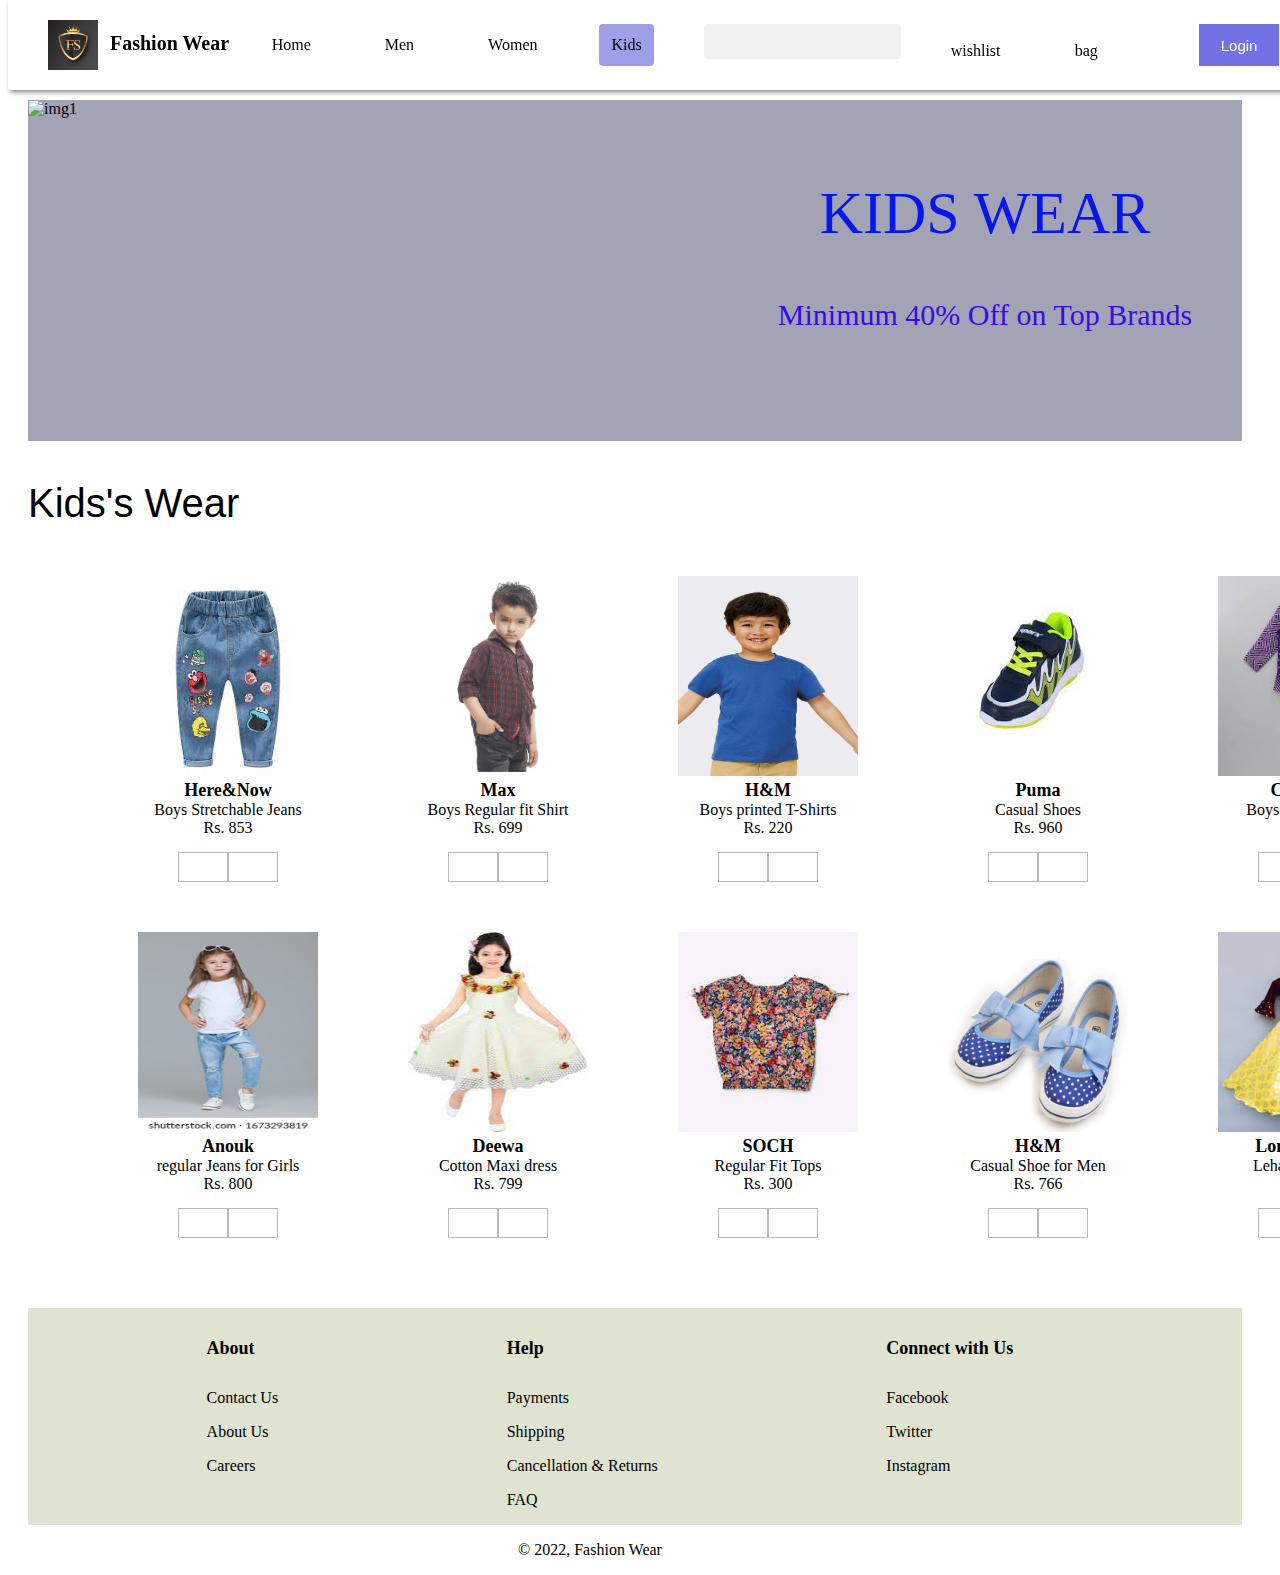
==== Pages/HomeKids/kid.html @ 2205171b "first commit" ====
<!DOCTYPE html>
<html>
<head>
<meta name="viewport" content="width=device-width, initial-scale=1">
<link rel="stylesheet" href="kid.css"> 
<link rel="stylesheet" href="https://cdnjs.cloudflare.com/ajax/libs/font-awesome/6.0.0-beta3/css/all.min.css" integrity="sha512-Fo3rlrZj/k7ujTnHg4CGR2D7kSs0v4LLanw2qksYuRlEzO+tcaEPQogQ0KaoGN26/zrn20ImR1DfuLWnOo7aBA==" crossorigin="anonymous" referrerpolicy="no-referrer" />
<title>Fashion Wear</title>
</head>
<body>
<div class="container">

    <!-- Header -->
    <div class="header">
        <img src="../logo.jpg" alt="logo" class="company-logo">
        <a href="#default" class="logo">Fashion Wear</a>
        <div class="header-right">
            <a href="file:///C:/Users/kannala%20revanth/Desktop/Assig/index.html" class="home">Home</a>
            <a href="#men">Men</a>
            <a href="../HomeWomen/women.html">Women</a>
            <a href="#kids" class="men">Kids</a>
            <div class="input-icons">
                <i class="fas fa-search icon"></i>
                <input type="text" class="input-field" >
            </div>
            <div class="wishlist">
                <a href="#wishlist"><i class="far fa-heart"></i></a>
                <p>wishlist</p>
            </div>
            <div class="bag">
                <a href="#bag"><i class="fas fa-shopping-bag"></i></a>
                <p>bag</p>
            </div>
            <button class="button">Login</button>
        </div>
    </div>
    <!-- Main body -->
    <div class="Main-body">
        <div class="img1">
            <img src="./images/1.jpg" alt="img1">
            <div class="m"><p class="m1">KIDS WEAR</p>
            <p class="m2">Minimum 40% Off on Top Brands</p></div>
        </div>

    <!-- Kids Wear -->
    <p class="menswear">Kids's Wear</p>
        <div class="mens-container">
            <div class="mens1">
                <div>
                    <a href="#jeans"><img src="./Images/Kids/Jeans/jeans1.jpg" alt="jeans"></a>
                    <h3>Here&Now</h3>
                    <p>Boys Stretchable Jeans</p>
                    <p>Rs. 853</p>
                    <div class="Buttons" style="display:flex; margin: auto;">
                        <button><i class="far fa-heart"></i></button>
                        <button><i class="fas fa-shopping-bag"></i></button>
                    </div>
                </div>
                <div>
                    <a href="#shirt"><img src="./Images/Kids/Shirts/shirt1.jpg" alt="shirt"></a>
                    <h3>Max</h3>
                    <p>Boys Regular fit Shirt</p>
                    <p>Rs. 699</p>
                    <div class="Buttons" style="display:flex; margin: auto;">
                        <button><i class="far fa-heart"></i></button>
                        <button><i class="fas fa-shopping-bag"></i></button>
                    </div>
                </div>
                <div>
                    <a href="#tshirt"><img src="./Images/Kids/TShirts/tshirt1.jpg" alt="tshirt"></a>
                    <h3>H&M</h3>
                    <p>Boys printed T-Shirts</p>
                    <p>Rs. 220</p>
                    <div class="Buttons" style="display:flex; margin: auto;">
                        <button><i class="far fa-heart"></i></button>
                        <button><i class="fas fa-shopping-bag"></i></button>
                    </div>
                </div>
                <div>
                    <a href="#handbag"><img src="./Images/Kids/Shoes/shoe2.jpg" alt="handbags"></a>
                    <h3>Puma</h3>
                    <p>Casual Shoes</p>
                    <p>Rs. 960</p>
                    <div class="Buttons" style="display:flex; margin: auto;">
                        <button><i class="far fa-heart"></i></button>
                        <button><i class="fas fa-shopping-bag"></i></button>
                    </div>
                </div>
                <div>
                    <a href="#ethnic"><img src="./Images/Kids/ethnic/ethnic1.jpg" alt="ethnic"></a>
                    <h3>Campana</h3>
                    <p>Boys Printed Kurta</p>
                    <p>Rs. 1361</p>
                    <div class="Buttons" style="display:flex; margin: auto;">
                        <button><i class="far fa-heart"></i></button>
                        <button><i class="fas fa-shopping-bag"></i></button>
                    </div>
                </div>
            </div>
            <div class="mens2">
                <div>
                    <a href="#jeans"><img src="./Images/Kids/Jeans/jeans2.jpg" alt="kurtas"></a>
                    <h3>Anouk</h3>
                    <p>regular Jeans for Girls</p>
                    <p>Rs. 800</p>
                    <div class="Buttons" style="display:flex; margin: auto;">
                        <button><i class="far fa-heart"></i></button>
                        <button><i class="fas fa-shopping-bag"></i></button>
                    </div>
                </div>
                <div>
                    <a href="#dress"><img src="./Images/Kids/Shirts/dress.jpg" alt="dress"></a>
                    <h3>Deewa</h3>
                    <p>Cotton Maxi dress</p>
                    <p>Rs. 799</p>
                    <div class="Buttons" style="display:flex; margin: auto;">
                        <button><i class="far fa-heart"></i></button>
                        <button><i class="fas fa-shopping-bag"></i></button>
                    </div>
                </div>
                <div>
                    <a href="#tops"><img src="./Images/Kids/TShirts/tshirt2.jpg" alt="tops"></a>
                    <h3>SOCH</h3>
                    <p>Regular Fit Tops</p>
                    <p>Rs. 300</p>
                    <div class="Buttons" style="display:flex; margin: auto;">
                        <button><i class="far fa-heart"></i></button>
                        <button><i class="fas fa-shopping-bag"></i></button>
                    </div>
                </div>
                <div>
                    <a href="#shoe"><img src="./Images/Kids/Shoes/shoe1.png" alt="handbag"></a>
                    <h3>H&M</h3>
                    <p>Casual Shoe for Men</p>
                    <p>Rs. 766</p>
                    <div class="Buttons" style="display:flex; margin: auto;">
                        <button><i class="far fa-heart"></i></button>
                        <button><i class="fas fa-shopping-bag"></i></button>
                    </div>
                </div>
                <div>
                    <a href="#lehenga"><img src="./Images/Kids/ethnic/lehenga.jpg" alt="lehenga"></a>
                    <h3>London Steps</h3>
                    <p>Lehanga for girls</p>
                    <p>Rs. 1200</p>
                    <div class="Buttons" style="display:flex; margin: auto;">
                        <button><i class="far fa-heart"></i></button>
                        <button><i class="fas fa-shopping-bag"></i></button>
                    </div>
                </div>
            </div>
        </div>
            

    <div class="footers">
        <div class="about"> 
            <h5>About</h5>
            <p>Contact Us</p>
            <p>About Us</p>
            <p>Careers</p>
        </div>
        <div class="helps">
            <h5>Help</h5>
            <p>Payments</p>
            <p>Shipping</p>
            <p>Cancellation & Returns</p>
            <p>FAQ</p>
        </div>
        <div class="socialmedias">
            <h5>Connect with Us</h5>
            <p>Facebook</p>
            <p>Twitter</p>
            <p>Instagram</p>
        </div>
    </div>
    <div class="copys">
        <p> &copy 2022, Fashion Wear</p>
    </div>
</div>
</body>
---- Pages/HomeKids/kid.css ----
.container{
    width: 100%;
  }
  /* Header Stylings */
  .header{
      width: 100%;
      background-color: white;
      padding: 20px 10px;
      box-shadow: 2px 2px 5px grey;
      position: fixed;
      display: flex;
      top: 0%;
  }
  .company-logo{
    width: 50px;
    height: 50px;
    margin-left:30px;
  }
  .header a{
    color: black;
    text-align: center;
    padding: 12px;
    text-decoration: none;
    font-size: 16px;
    border-radius: 4px;
  }
  .header-right a:hover{
    color:red
  }
  .wishlist:hover, .bag:hover{
    color: red;
  }
  .header a.logo {
    font-size: 20px;
    font-weight: bold;
  }
  .header-right {
      display: flex;
      margin: auto;
  }
  .header-right a, div{
      margin-right: 50px;
  }
  .input-icons i {
      position: absolute;
  }
  .icon {
      padding: 10px;
      min-width: 40px;
  }
  .input-field {
      padding: 10px;
      text-align: center;
      background-color: #f1f1f1;
      border-radius: 4px;
      border: none;
  }
  .wishlist p{
      margin: auto;
  }
  .bag p{
      margin: auto;
  }
  .men{
      background-color: rgb(159, 159, 233);
  }
  .button {
    background-color: rgb(114, 114, 230);
    border: none;
    color: white;
    padding: 8px 22px;
    text-align: center;
    text-decoration: none;
    display: inline-block;
    font-size: 15px;
    transition-duration: 0.4s;
    cursor: pointer;
  }
  .button:hover {
      background-color: rgb(150, 150, 245);
      color: white;
}

/* Main Body */
.Main-body{
    margin-top: 100px;
}
.img1 {
    background-color: rgba(143, 144, 165, 0.829);
    width: 100%;
    height:341px;
    margin: 0px 10px 20px 20px;
    display: flex;
}
.img1 img{
    width: 700px;
}
.m{
    display: grid;
    margin: auto;
}
.m1{
    margin: auto;
    font-size: 60px;
    font-weight: 400;
    color: rgb(6, 22, 238);
}
.m2{
    margin-top: 5px;
    margin-top: 50px;
    font-size: 30px;
    color: rgb(58, 11, 228);
}

/* Mens Wear */
.menswear{
    font-size: 40px;
    margin-left: 20px;
    font-weight: 500;
    font-family:Arial, Helvetica, sans-serif;
  }
.mens-container{
    width: 100%;
    margin: auto
  }
  .mens1, .mens2{
    display: flex;
    justify-content: space-evenly;
    margin-left: 100px;
    margin-top: 20px;
  }
  .mens1 div, .mens2 div{
    display: grid;
    padding: 10px;
    margin-left: 20px;
  }
  .mens-container img{
    width:180px;
    height: 200px;
  }
  .mens1 h3, .mens2 h3{
    margin: auto;
    font-weight: 550;
    font-size: 18px;
  }
  
  .mens1 p, .mens2 p{
    margin: auto;
  }
  
  .mens-container button{
    background-color: white;
    border:1px solid rgb(187, 184, 184);
    width: 50px;
    height: 30px;
    cursor: pointer;
    margin-top: 5px;
  }
  .mens-container button:hover{
    border: 2px solid black;
  } 

  /* Footer */
.footers{
    display: flex;
    justify-content: space-evenly;
    width: 100%;
    margin-top: 50px;
    margin-left: 20px;
    background-color: rgba(213, 218, 193, 0.753);
  }
  .footers p{
    font-size: 16px;
  }
  .footers h5{
    font-size: 18px;
  }
  .copys{
    text-align: center;
  }
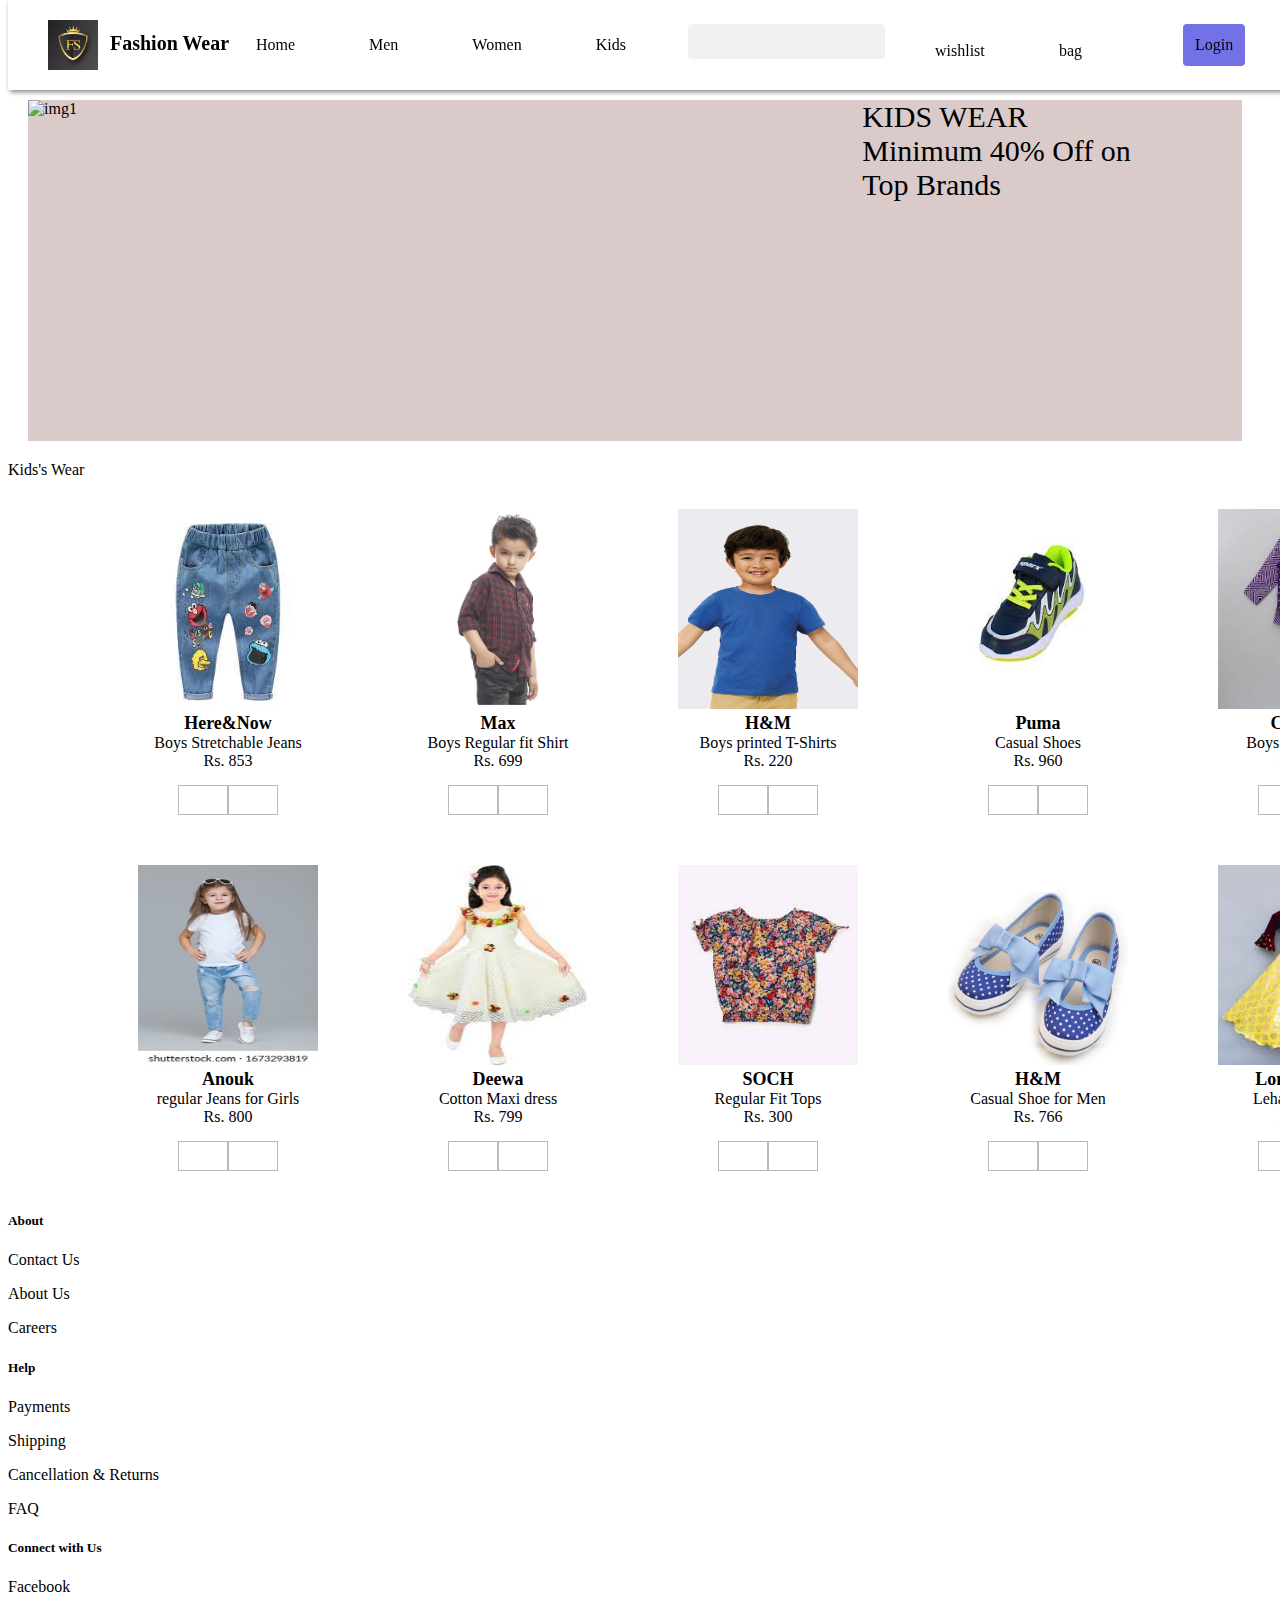
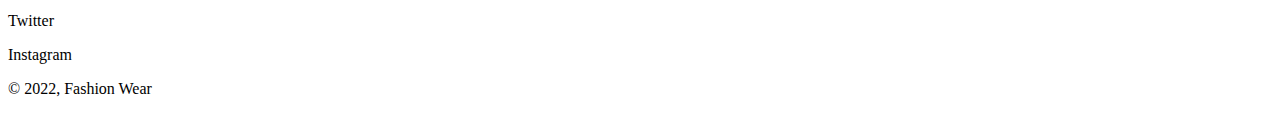
==== commit 7ac7e79d: "update" ====
--- a/Pages/HomeKids/kid.html
+++ b/Pages/HomeKids/kid.html
@@ -15,9 +15,9 @@
         <a href="#default" class="logo">Fashion Wear</a>
         <div class="header-right">
             <a href="file:///C:/Users/kannala%20revanth/Desktop/Assig/index.html" class="home">Home</a>
-            <a href="#men">Men</a>
-            <a href="../HomeWomen/women.html">Women</a>
-            <a href="#kids" class="men">Kids</a>
+            <a href="../HomeMen/men.html" class="men">Men</a>
+            <a href="../HomeWomen/women.html" class="women">Women</a>
+            <a href="#kids" class="men" class="kids">Kids</a>
             <div class="input-icons">
                 <i class="fas fa-search icon"></i>
                 <input type="text" class="input-field" >
@@ -30,8 +30,14 @@
                 <a href="#bag"><i class="fas fa-shopping-bag"></i></a>
                 <p>bag</p>
             </div>
-            <button class="button">Login</button>
+            <a href="#login" class="button">Login</a>
         </div>
+    </div>
+    <div class="hr">
+        <a href="#home" >Home</a>
+        <a href="./Pages/HomeMen/men.html" >Men</a>
+        <a href="./Pages/HomeWomen/women.html" >Women</a>
+        <a href="./Pages/HomeKids/kid.html">Kids</a>
     </div>
     <!-- Main body -->
     <div class="Main-body">
--- a/Pages/HomeKids/kid.css
+++ b/Pages/HomeKids/kid.css
@@ -1,47 +1,394 @@
+
+@media screen 
+and (min-device-width: 1200px) 
+and (max-device-width: 1600px) 
+and (-webkit-min-device-pixel-ratio: 1) { 
 .container{
-    width: 100%;
-  }
+width: 100%;
+}
+/* Header Stylings */
+.header{
+  width: 100%;
+  background-color: white;
+  padding: 20px 10px;
+  box-shadow: 2px 2px 5px grey;
+  position: fixed;
+  display: flex;
+  top: 0%;
+}
+.company-logo{
+width: 50px;
+height: 50px;
+margin-left:30px;
+}
+.header a{
+color: black;
+text-align: center;
+padding: 12px;
+text-decoration: none;
+font-size: 16px;
+border-radius: 4px;
+}
+
+.hr{
+display: none;
+}
+.header a.logo {
+font-size: 20px;
+font-weight: bold;
+}
+.header-right {
+  display: flex;
+  margin: auto;
+}
+.header-right a, div{
+  margin-right: 50px;
+}
+.input-icons i {
+  position: absolute;
+}
+.icon {
+  padding: 10px;
+  min-width: 40px;
+}
+.input-field {
+  padding: 10px;
+  text-align: center;
+  background-color: #f1f1f1;
+  border-radius: 4px;
+  border: none;
+}
+.wishlist p{
+  margin: auto;
+}
+.bag p{
+  margin: auto;
+}
+.header-right a:hover{
+color: red;
+}
+.hr{
+  display: none;
+}
+.button {
+background-color: rgb(114, 114, 230);
+border: none;
+color: white;
+padding: 8px 22px;
+text-align: center;
+text-decoration: none;
+display: inline-block;
+font-size: 15px;
+transition-duration: 0.4s;
+cursor: pointer;
+}
+.button:hover {
+  background-color: rgb(65, 65, 218);
+  color: white;
+}
+
+/* Main-body stylings */
+.Main-body{
+margin-top: 100px;
+}
+.img1 {
+background-color: rgb(218, 202, 202);
+width: 100%;
+height:341px;
+margin: 0px 10px 20px 20px;
+display: flex;
+}
+.img1 img{
+width: 1000px;
+}
+.img1 p{
+margin: auto;
+margin-left: 50px;
+margin-right: 20px;
+font-size: 30px;
+font-weight: 400;
+}
+/* Mens wear */
+.mens-container{
+width: 100%;
+margin: auto
+}
+.mens1, .mens2{
+display: flex;
+justify-content: space-evenly;
+margin-left: 100px;
+margin-top: 20px;
+}
+.mens1 div, .mens2 div{
+display: grid;
+padding: 10px;
+margin-left: 20px;
+}
+.mens-container img{
+width:180px;
+height: 200px;
+}
+.mens1 h3, .mens2 h3{
+margin: auto;
+font-weight: 550;
+font-size: 18px;
+}
+
+.mens1 p, .mens2 p{
+margin: auto;
+}
+
+.mens-container button{
+background-color: white;
+border:1px solid rgb(187, 184, 184);
+width: 50px;
+height: 30px;
+cursor: pointer;
+margin-top: 5px;
+}
+.mens-container button:hover{
+border: 2px solid black;
+} 
+/* Footer */
+.footer{
+display: flex;
+justify-content: space-evenly;
+width: 100%;
+margin-top: 50px;
+background-color: rgba(213, 218, 193, 0.753);
+}
+.footer p{
+font-size: 16px;
+}
+.footer h5{
+font-size: 18px;
+}
+.copy{
+text-align: center;
+}
+}
+
+/* phone */
+/* Portrait and Landscape */
+@media only screen 
+and (min-device-width: 320px) 
+and (max-device-width: 480px)
+and (-webkit-min-device-pixel-ratio: 2) {
+  
+.header{
+height: 40px;
+background-color: white;
+position: fixed;
+box-shadow: 2px 2px 5px grey;
+display: flex;
+top: 0%;
+margin-left: -7px;
+}
+.company-logo{
+  width: 30px;
+  height: 30px;
+  padding: 5px 5px;
+}
+.header a.logo {
+  font-size: 12px;
+  font-weight: bold;
+  padding: 10px 2px;
+  text-decoration: none;
+  color: black;
+}
+.header-right{
+  display: flex;
+  padding-left: 60px;
+}
+.home, .men, .women, .kids{
+  display: none;
+}
+.wishlist p, .bag p{
+  display: none;
+}
+.input-icons input{
+  display: none;
+}
+.hr{
+  display: flex;
+  height: 20px;
+  margin-top: 40px;
+  box-shadow: 2px 2px 5px grey;
+  background-color: rgb(189, 177, 177);
+  position:sticky;
+  top: 40px;
+}
+.hr a{
+  margin: auto;
+  text-decoration: none;
+  color: rgb(71, 71, 238);
+}
+.hr a:hover{
+  color: red;
+}
+.icon{
+  padding: 10px 20px;
+}
+.wishlist i, .bag i{
+  padding: 10px 22px;
+}
+.button {
+  color: black;
+  text-decoration: none;
+  font-size: 14px;
+  cursor: pointer;
+  margin: auto;
+  margin-right: 12px;
+}
+.button:hover {
+    background-color: red;
+}
+
+/* Main-body stylings */
+.Main-body{
+  margin-top: 20px;
+}
+.img1 {
+  background-color: rgb(218, 202, 202);
+  height:100px;
+  margin: 0px 10px 10px 10px;
+  display: flex;
+}
+.img1 img{
+  width: 200px;
+}
+.img1 p{
+  margin: auto;
+  font-size: 14px;
+  font-weight: 400;
+}
+.m{
+  display: grid;
+  margin: auto;
+}
+.m1{
+  margin: auto;
+  font-size: 20px;
+  font-weight: 400;
+  color: rgb(4, 25, 88);
+}
+.m2{
+  margin: auto;
+  font-size: 14px;
+  color: rgb(58, 11, 228);
+}
+
+/* Mens wear */
+.mens-container{
+  margin: auto
+}
+.mens1, .mens2{
+  display: flex;
+  justify-content: space-evenly;
+  flex-wrap: wrap;
+  margin-top: 20px;
+  margin: auto;
+}
+.mens1 div, .mens2 div{
+  display: grid;
+  padding: 10px;
+  margin: auto;
+}
+.mens-container img{
+  width:80px;
+  height: 90px;
+  margin-left: 20px;
+}
+.mens1 h3, .mens2 h3{
+  margin: auto;
+  font-weight: 550;
+  font-size: 12px;
+}
+
+.mens1 p, .mens2 p{
+  font-size: 10px;
+  margin: auto;
+}
+.imgs4, .imgs5{
+  margin-top: 10px;
+}
+
+.mens-container button{
+  background-color: white;
+  border:1px solid rgb(187, 184, 184);
+  width: 30px;
+  height: 20px;
+  cursor: pointer;
+  margin-top: 2px;
+}
+.mens-container button:hover{
+  border: 2px solid black;
+} 
+/* Footer */
+.footers{
+  display: flex;
+  justify-content: space-evenly;
+  width: 100%;
+  margin-top: 20px;
+  background-color: rgba(213, 218, 193, 0.753);
+}
+.footers p{
+  font-size: 10px;
+}
+.footers h5{
+  font-size: 12px;
+}
+.copys{
+  text-align: center;
+}
+
+}
+
+/* Ipad */
+
+@media only screen 
+and (min-device-width: 768px) 
+and (max-device-width: 1024px) 
+and (-webkit-min-device-pixel-ratio: 1) {
+
+
   /* Header Stylings */
   .header{
-      width: 100%;
-      background-color: white;
-      padding: 20px 10px;
-      box-shadow: 2px 2px 5px grey;
-      position: fixed;
+    height: 40px;
+    background-color: white;
+    position: fixed;
+    box-shadow: 2px 2px 5px grey;
+    display: flex;
+    top: 0%;
+    margin-left: -7px;
+  }
+    .company-logo{
+      width: 30px;
+      height: 30px;
+      padding: 5px 5px;
+      padding-left: 50px;
+    }
+    .header a.logo {
+      font-size: 12px;
+      font-weight: bold;
+      padding: 10px 10px;
+      text-decoration: none;
+      color: black;
+    }
+    .header-right{
       display: flex;
-      top: 0%;
-  }
-  .company-logo{
-    width: 50px;
-    height: 50px;
-    margin-left:30px;
-  }
-  .header a{
-    color: black;
-    text-align: center;
-    padding: 12px;
-    text-decoration: none;
-    font-size: 16px;
-    border-radius: 4px;
-  }
-  .header-right a:hover{
-    color:red
-  }
-  .wishlist:hover, .bag:hover{
-    color: red;
-  }
-  .header a.logo {
-    font-size: 20px;
-    font-weight: bold;
-  }
-  .header-right {
-      display: flex;
-      margin: auto;
-  }
-  .header-right a, div{
-      margin-right: 50px;
-  }
-  .input-icons i {
+      padding-left: 200px;
+    }
+    .home, .men, .women, .kids{
+      display: none;
+    }
+    .wishlist p, .bag p{
+      display: none;
+    }
+    /* .input-icons input{
+      display: none;
+    } */
+    .input-icons i {
       position: absolute;
   }
   .icon {
@@ -55,126 +402,129 @@
       border-radius: 4px;
       border: none;
   }
-  .wishlist p{
+    .hr{
+      display: flex;
+      height: 20px;
+      margin-top: 40px;
+      box-shadow: 2px 2px 5px grey;
+      background-color: rgb(189, 177, 177);
+      position:sticky;
+      top: 40px;
+    }
+    .hr a{
+      margin: auto;
+      text-decoration: none;
+      color: rgb(71, 71, 238);
+    }
+    .hr a:hover{
+      color: red;
+    }
+    .icon{
+      padding: 10px 20px;
+    }
+    .wishlist i, .bag i{
+      padding: 10px 30px;
+    }
+    .button {
+      color: black;
+      text-decoration: none;
+      font-size: 14px;
+      cursor: pointer;
+      margin: auto;
+      margin-right: 12px;
+      margin-left: 5px;
+    }
+    .button:hover {
+        background-color: red;
+    }
+    
+    /* Main-body stylings */
+    .Main-body{
+      margin-top: 20px;
+    }
+    .img1 {
+      background-color: rgb(218, 202, 202);
+      height:200px;
+      margin: 0px 10px 10px 10px;
+      display: flex;
+    }
+    .img1 img{
+      width: 500px;
+    }
+    .img1 p{
+      margin: auto;
+      font-size: 18px;
+      font-weight: 400;
+    }
+    .m{
+      display: grid;
       margin: auto;
   }
-  .bag p{
-      margin: auto;
+  .m1{
+      margin: auto;
+      font-size: 25px;
+      font-weight: 400;
+      color: rgb(4, 25, 88);
   }
-  .men{
-      background-color: rgb(159, 159, 233);
-  }
-  .button {
-    background-color: rgb(114, 114, 230);
-    border: none;
-    color: white;
-    padding: 8px 22px;
-    text-align: center;
-    text-decoration: none;
-    display: inline-block;
-    font-size: 15px;
-    transition-duration: 0.4s;
-    cursor: pointer;
-  }
-  .button:hover {
-      background-color: rgb(150, 150, 245);
-      color: white;
-}
-
-/* Main Body */
-.Main-body{
-    margin-top: 100px;
-}
-.img1 {
-    background-color: rgba(143, 144, 165, 0.829);
-    width: 100%;
-    height:341px;
-    margin: 0px 10px 20px 20px;
-    display: flex;
-}
-.img1 img{
-    width: 700px;
-}
-.m{
-    display: grid;
+  .m2{
     margin: auto;
-}
-.m1{
-    margin: auto;
-    font-size: 60px;
-    font-weight: 400;
-    color: rgb(6, 22, 238);
-}
-.m2{
-    margin-top: 5px;
-    margin-top: 50px;
-    font-size: 30px;
-    color: rgb(58, 11, 228);
-}
-
-/* Mens Wear */
-.menswear{
-    font-size: 40px;
-    margin-left: 20px;
-    font-weight: 500;
-    font-family:Arial, Helvetica, sans-serif;
-  }
-.mens-container{
-    width: 100%;
-    margin: auto
-  }
-  .mens1, .mens2{
-    display: flex;
-    justify-content: space-evenly;
-    margin-left: 100px;
-    margin-top: 20px;
-  }
-  .mens1 div, .mens2 div{
-    display: grid;
-    padding: 10px;
-    margin-left: 20px;
-  }
-  .mens-container img{
-    width:180px;
-    height: 200px;
-  }
-  .mens1 h3, .mens2 h3{
-    margin: auto;
-    font-weight: 550;
-    font-size: 18px;
-  }
-  
-  .mens1 p, .mens2 p{
-    margin: auto;
-  }
-  
-  .mens-container button{
-    background-color: white;
-    border:1px solid rgb(187, 184, 184);
-    width: 50px;
-    height: 30px;
-    cursor: pointer;
-    margin-top: 5px;
-  }
-  .mens-container button:hover{
-    border: 2px solid black;
-  } 
-
-  /* Footer */
-.footers{
-    display: flex;
-    justify-content: space-evenly;
-    width: 100%;
-    margin-top: 50px;
-    margin-left: 20px;
-    background-color: rgba(213, 218, 193, 0.753);
-  }
-  .footers p{
-    font-size: 16px;
-  }
-  .footers h5{
-    font-size: 18px;
-  }
-  .copys{
-    text-align: center;
-  }+      font-size: 25px;
+      color: rgb(58, 11, 228);
+  }    
+    /* Mens wear */
+    .mens-container{
+      margin: auto
+    }
+    .mens1, .mens2{
+      display: flex;
+      justify-content: space-evenly;
+      flex-wrap: wrap;
+      margin-top: 20px;
+    }
+    .mens1 div, .mens2 div{
+      display: grid;
+      padding: 20px;
+    }
+    .mens-container img{
+      width:80px;
+      height: 90px;
+    }
+    .mens1 h3, .mens2 h3{
+      margin: auto;
+      font-weight: 550;
+      font-size: 12px;
+    }
+    
+    .mens1 p, .mens2 p{
+      font-size: 10px;
+      margin: auto;
+    }
+    
+    .mens-container button{
+      background-color: white;
+      border:1px solid rgb(187, 184, 184);
+      width: 30px;
+      height: 20px;
+      cursor: pointer;
+      margin-top: 2px;
+    }
+    .mens-container button:hover{
+      border: 2px solid black;
+    } 
+    /* Footer */
+    .footers{
+      display: flex;
+      justify-content: space-evenly;
+      margin-top: 20px;
+      background-color: rgba(213, 218, 193, 0.753);
+    }
+    .footers p{
+      font-size: 10px;
+    }
+    .footers h5{
+      font-size: 12px;
+    }
+    .copys{
+      text-align: center;
+    }
+}